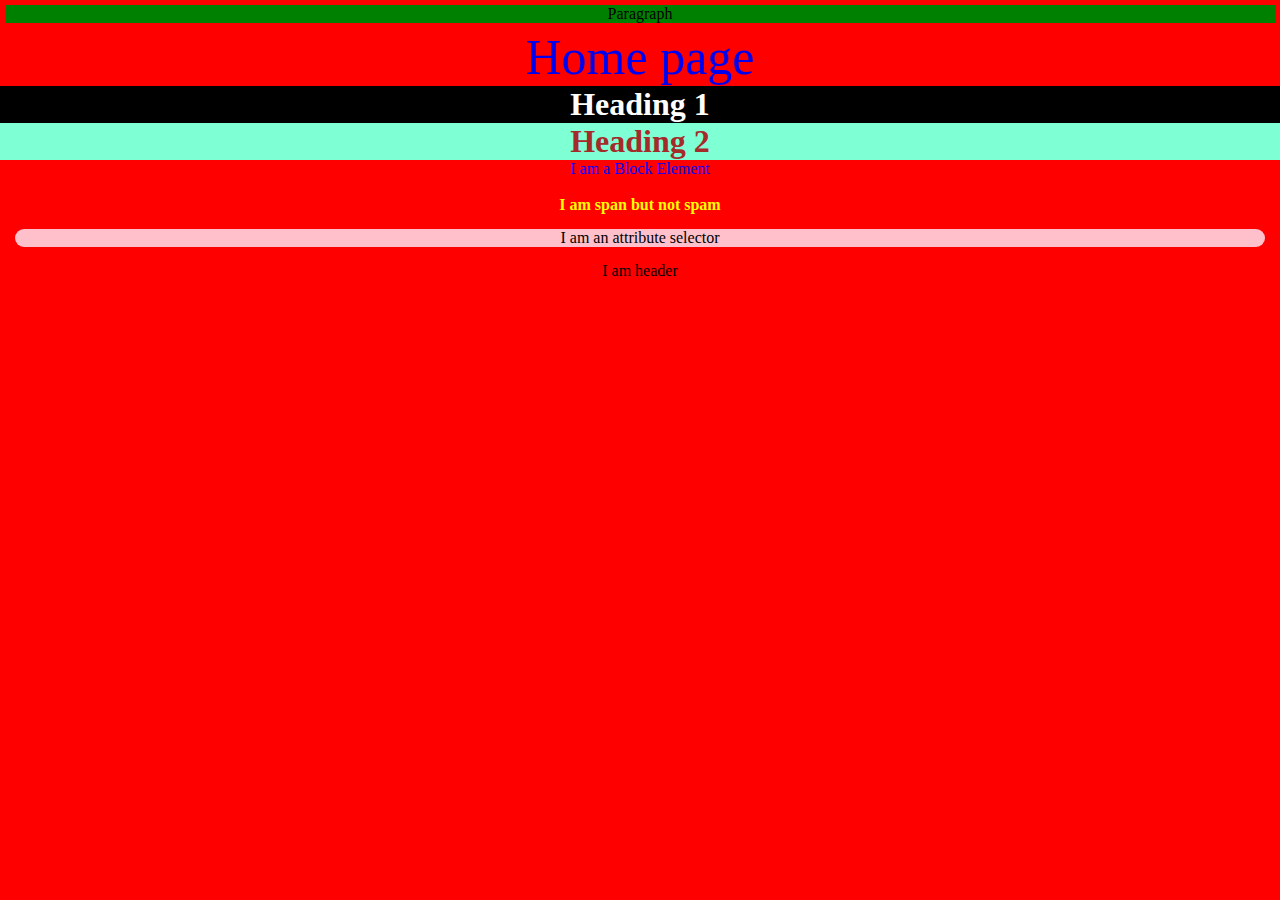
==== learningCSS.html @ 851e4c99 "css basics" ====
<!DOCTYPE html>
<html lang="en">
<head>
    <meta charset="UTF-8">
    <meta http-equiv="X-UA-Compatible" content="IE=edge">
    <meta name="viewport" content="width=device-width, initial-scale=1.0">
    <title>Learning CSS</title>
    <link rel="stylesheet" href="LearningCSS.css" />
    
</head>
<body >

    

    <p>Paragraph</p>
    <a href="index.html">Home page</a>
    <br />
    <h1>Heading 1</h1>
    <h1 id="Heading2">Heading 2</h1>
    <div id="block">I am a Block Element</div>
    <br />
    <span class="inline">I am span but not spam</span>

    <section Ari>I am an attribute selector</section>
    <header class="header" id="header" header>I am header</header>
</body>
</html>
---- LearningCSS.css ----
/* universal selector*/
*{
  margin: 0;
  padding: 0;
  box-sizing: border-box;
  text-align: center;
  list-style: none;
  
}

/* tag selector */

a{
    font-size: 50px;
    /* background-color: aqua; */
    text-decoration: none;
    padding: 10px;
    border-radius: 5px;
    margin: 5px;
}

body{
    background-color: red;
}

p{
    background-color: green;
    margin: 5px;
}

h1{
    background-color: black;
    color: white;
}

/* id selectors */

#Heading2{
    color: brown;
    background-color: aquamarine;
}

#block{
    color: blue;
}

/* class selectors */
.inline{
    color: yellow;
    font-weight: 900;
}

/* attribute selectors */

[Ari]{
    background-color: pink;
    border-radius:10px ;
    margin: 15px;
}

/* precedence of styling or importance */

/* *{
    background-color: blue;
}

header{
    background-color: green;
} */



/* #header{
    background-color: pink;
} */

/* .header{
    background-color: green;
}

[header]{
    background-color: brown;
} */
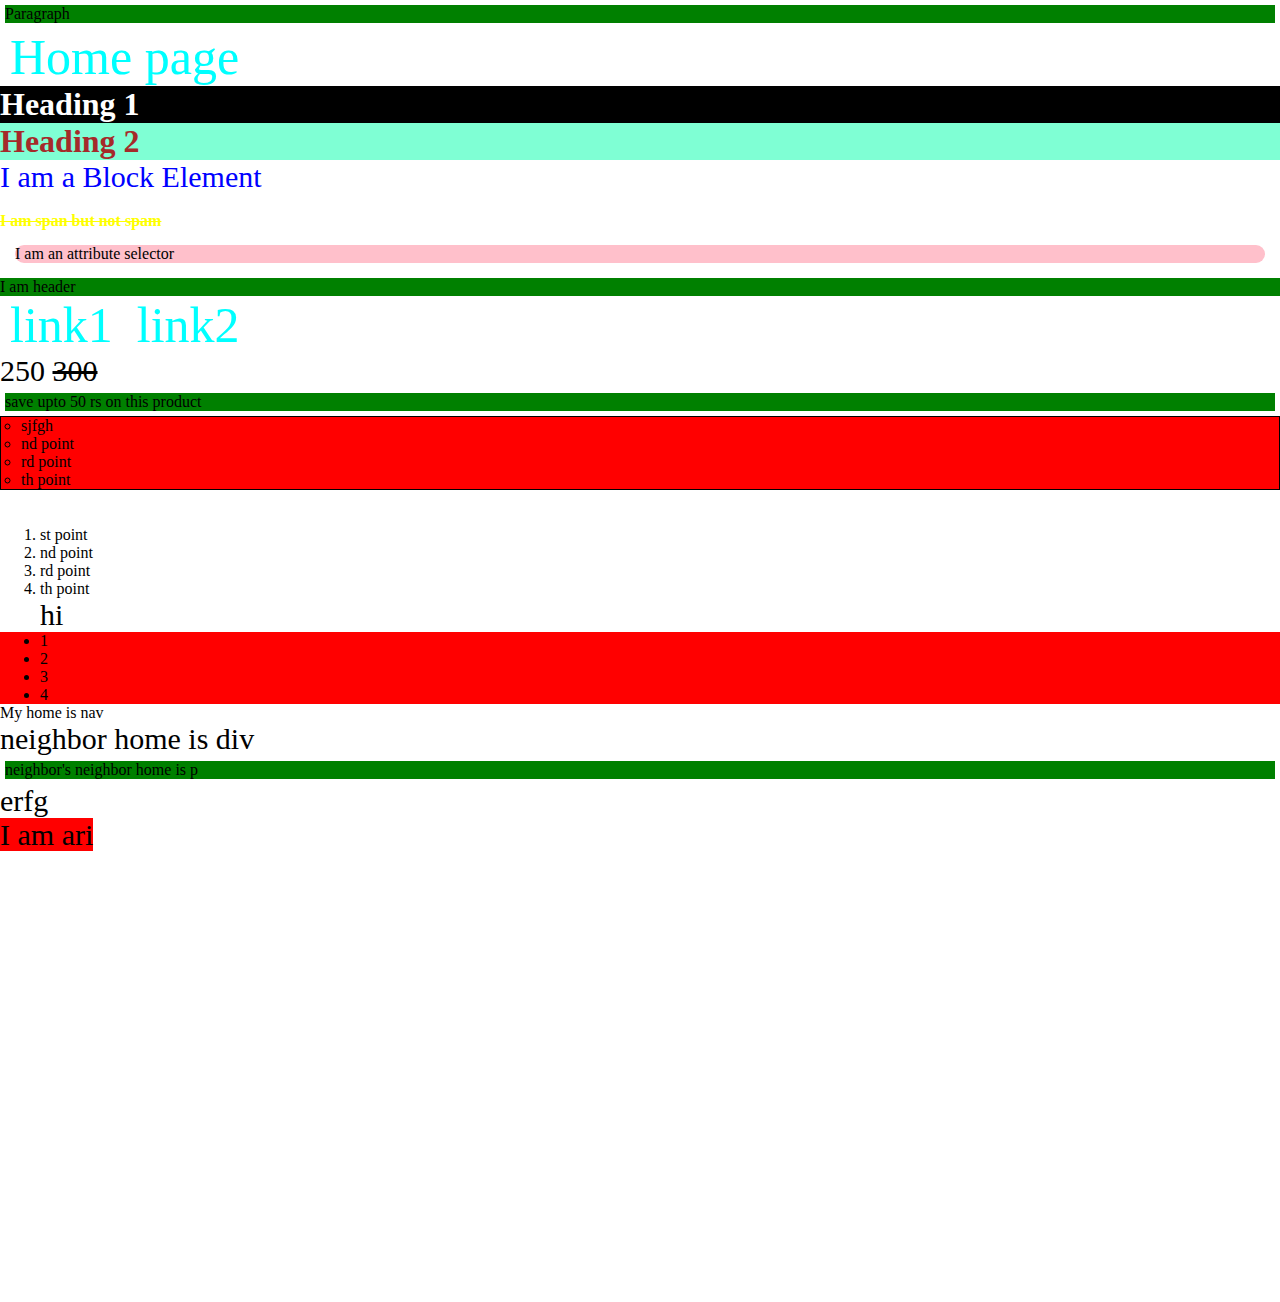
==== commit b0d0e8f8: "css pseudo selectors" ====
--- a/learningCSS.html
+++ b/learningCSS.html
@@ -1,17 +1,13 @@
 <!DOCTYPE html>
 <html lang="en">
-<head>
-    <meta charset="UTF-8">
-    <meta http-equiv="X-UA-Compatible" content="IE=edge">
-    <meta name="viewport" content="width=device-width, initial-scale=1.0">
+  <head>
+    <meta charset="UTF-8" />
+    <meta http-equiv="X-UA-Compatible" content="IE=edge" />
+    <meta name="viewport" content="width=device-width, initial-scale=1.0" />
     <title>Learning CSS</title>
     <link rel="stylesheet" href="LearningCSS.css" />
-    
-</head>
-<body >
-
-    
-
+  </head>
+  <body>
     <p>Paragraph</p>
     <a href="index.html">Home page</a>
     <br />
@@ -23,5 +19,57 @@
 
     <section Ari>I am an attribute selector</section>
     <header class="header" id="header" header>I am header</header>
-</body>
-</html>+
+    <a href="#">link1</a>
+    <a href="#1">link2</a>
+    <div>250 <span>300</span></div>
+    <p>save upto 50 rs on this product</p>
+
+    <ul style="list-style: circle; padding-left :20px; border: 1px solid; ">
+      <li>
+      <footer>sjfgh</footer>
+
+      </li>
+      <li>nd point</li>
+      <li>rd point</li>
+      <li>th point</li>
+    </ul>
+
+
+    <br />
+    <br />
+    <ol>
+      <li>st point</li>
+      <li>nd point</li>
+      <li>rd point</li>
+      <li>th point</li>
+      <div>hi</div>
+    </ol>
+
+    <ul>
+      <li>1</li>
+      <li>2</li>
+      <li>3</li>
+      <li>4</li>
+    </ul>
+
+    <nav>
+My home is nav
+    </nav>
+
+    <div>
+neighbor home is div
+    </div>
+
+    <p>
+neighbor's neighbor home is p
+    </p>
+
+<div>
+    <div>erfg</div>
+    <ari>I am ari</ari>
+    <!-- <ari>jbkh</ari> -->
+</div>
+    <div style="height: 50vh"></div>
+  </body>
+</html>
--- a/LearningCSS.css
+++ b/LearningCSS.css
@@ -1,27 +1,19 @@
 /* universal selector*/
 *{
   margin: 0;
-  padding: 0;
-  box-sizing: border-box;
-  text-align: center;
-  list-style: none;
+  /* padding: 0; */
+  /* box-sizing: border-box; */
+  /* text-align: center; */
   
 }
 
 /* tag selector */
 
-a{
-    font-size: 50px;
-    /* background-color: aqua; */
-    text-decoration: none;
-    padding: 10px;
-    border-radius: 5px;
-    margin: 5px;
-}
 
+/* 
 body{
     background-color: red;
-}
+} */
 
 p{
     background-color: green;
@@ -82,4 +74,59 @@
     background-color: brown;
 } */
 
+.header{
+    background-color: green;
+}
 
+.header:hover{
+    background-color: blue;
+    color: red;
+}
+
+
+a{
+    font-size: 50px;
+    padding: 10px;
+    border-radius: 5px;
+    margin-bottom: 15px;
+}
+
+a:link{
+    text-decoration: none;
+    color: aqua;
+}
+
+a:visited{
+    color: red;
+}
+
+a:active{
+    color: yellow;
+}
+
+div{
+    font-size: 30px;
+}
+
+span{
+    text-decoration: line-through;
+}
+
+ul > li > footer {
+    color: black;
+}
+
+ul{
+    background-color: red;
+}
+
+ol div:only-child{
+    background-color: blue;
+}
+
+ul:last-child{
+background-color: aqua;
+}
+div ari:only-of-type{
+background-color: red;
+}
